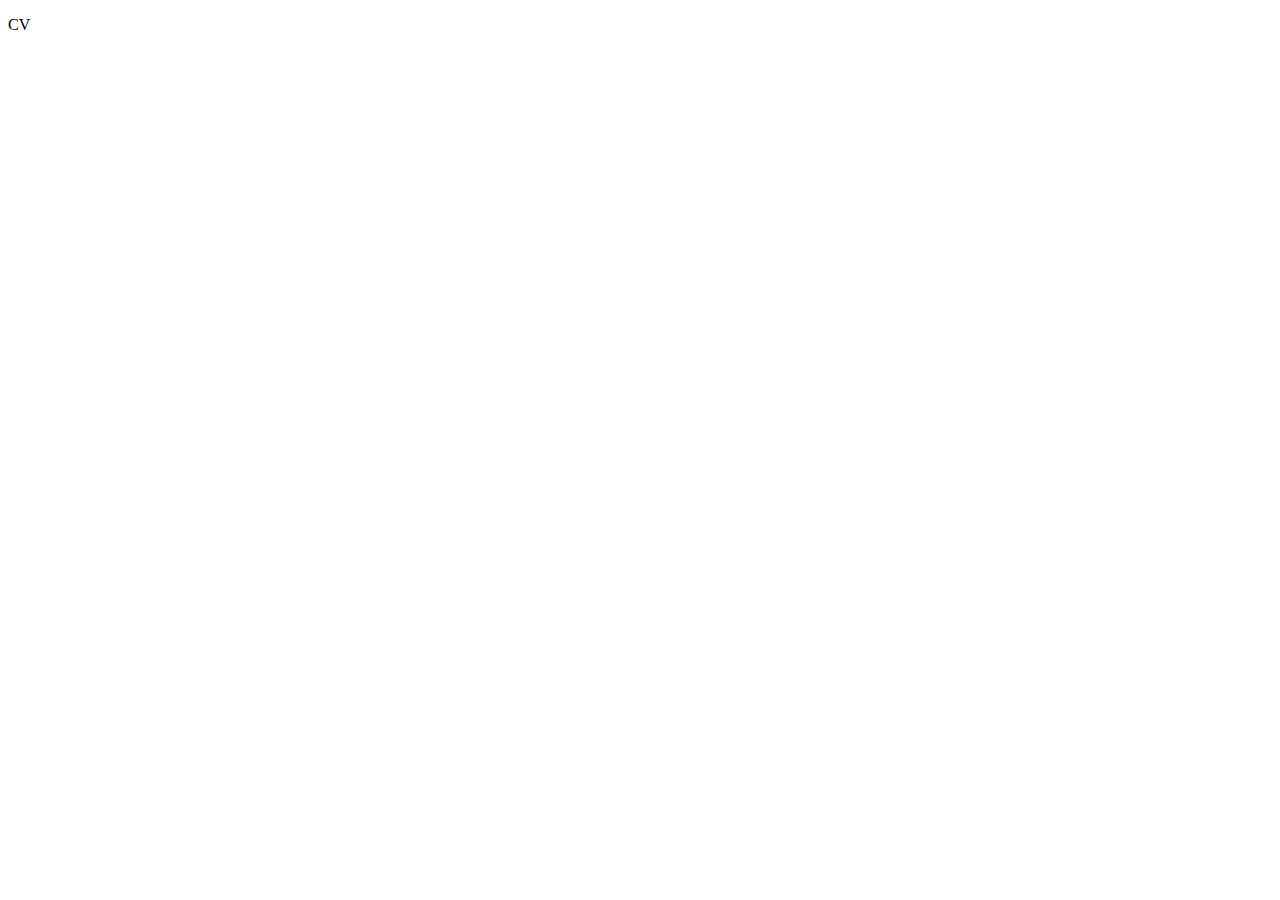
==== cv.html @ 8cea5c3c "Create cv.html" ====
<!DOCTYPE html>
<html lang="en">
<head>
    <meta charset="UTF-8">
    <meta http-equiv="X-UA-Compatible" content="IE=edge">
    <meta name="viewport" content="width=device-width, initial-scale=1.0">
    <title>CV</title>
</head>
<body>
    <p>CV</p>
</body>
</html>
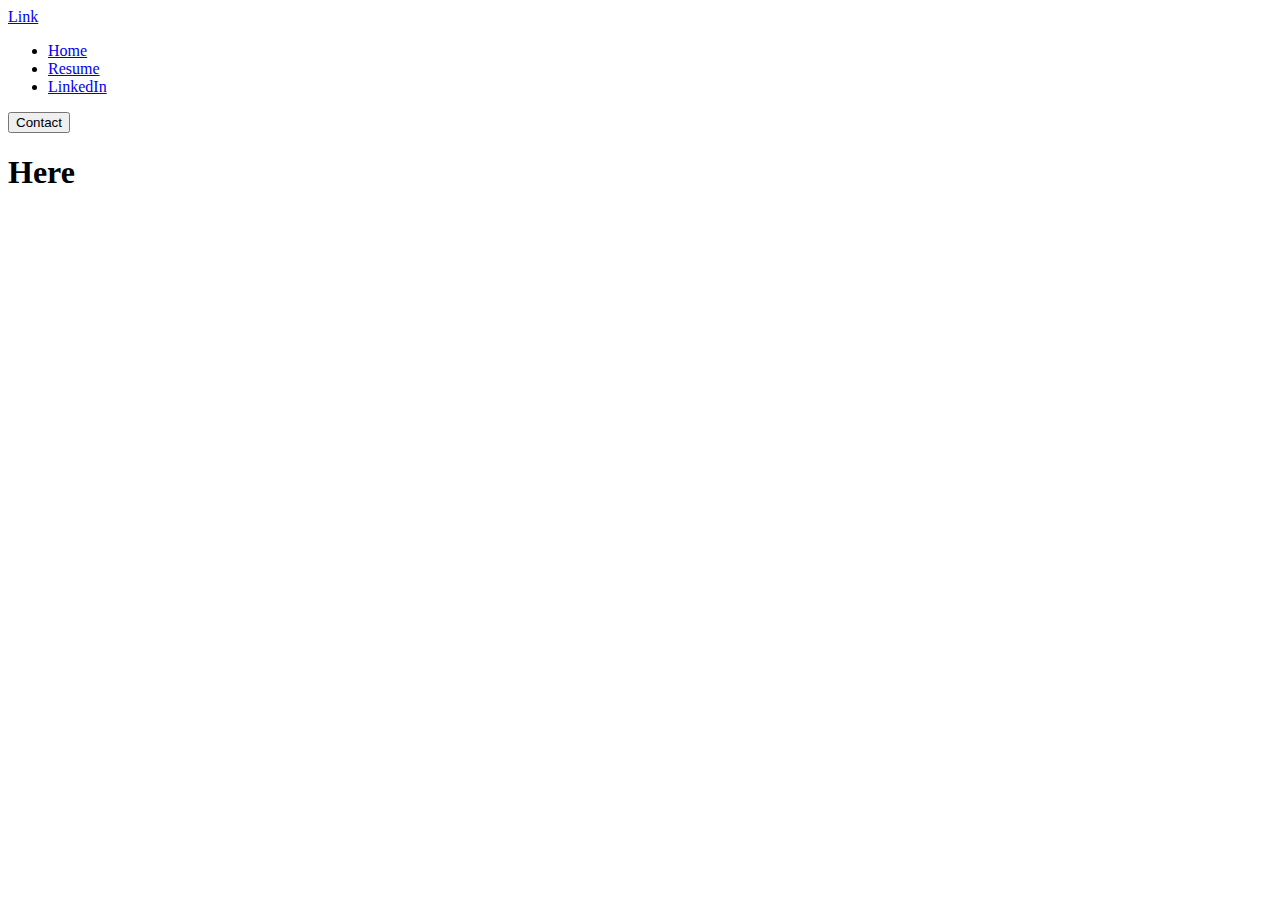
==== commit 32641b41: "Update cv.html" ====
--- a/cv.html
+++ b/cv.html
@@ -4,9 +4,37 @@
     <meta charset="UTF-8">
     <meta http-equiv="X-UA-Compatible" content="IE=edge">
     <meta name="viewport" content="width=device-width, initial-scale=1.0">
-    <title>CV</title>
+    <title>Resume</title>
 </head>
 <body>
-    <p>CV</p>
+    <header class="primary-header">
+        <div class="container">
+            <a href="#">Link</a>
+            <nav class="primary-navigation">
+                <ul role="list" class="nav-list">
+                <li><a href="https://griffincorriher.github.io/">Home</a></li>
+                <li><a href="https://griffincorriher.github.io/cv">Resume</a></li>
+                <li><a href="https://www.linkedin.com/in/griffincorriher/">LinkedIn</a></li>
+            </ul>
+            </nav>
+            <button class="button">
+                Contact
+            </button>
+        </div>
+    </header>
+    <main>
+        <section>
+            <div class="container">
+                <div class="even-containers">
+                    <div>
+                        <h1 class=".fs-primary-heading fw-bold">
+                            Here
+                        </h1>
+                    </div>
+                </div>
+            </div>
+        </section>
+    </main>
+    </div>
 </body>
 </html>